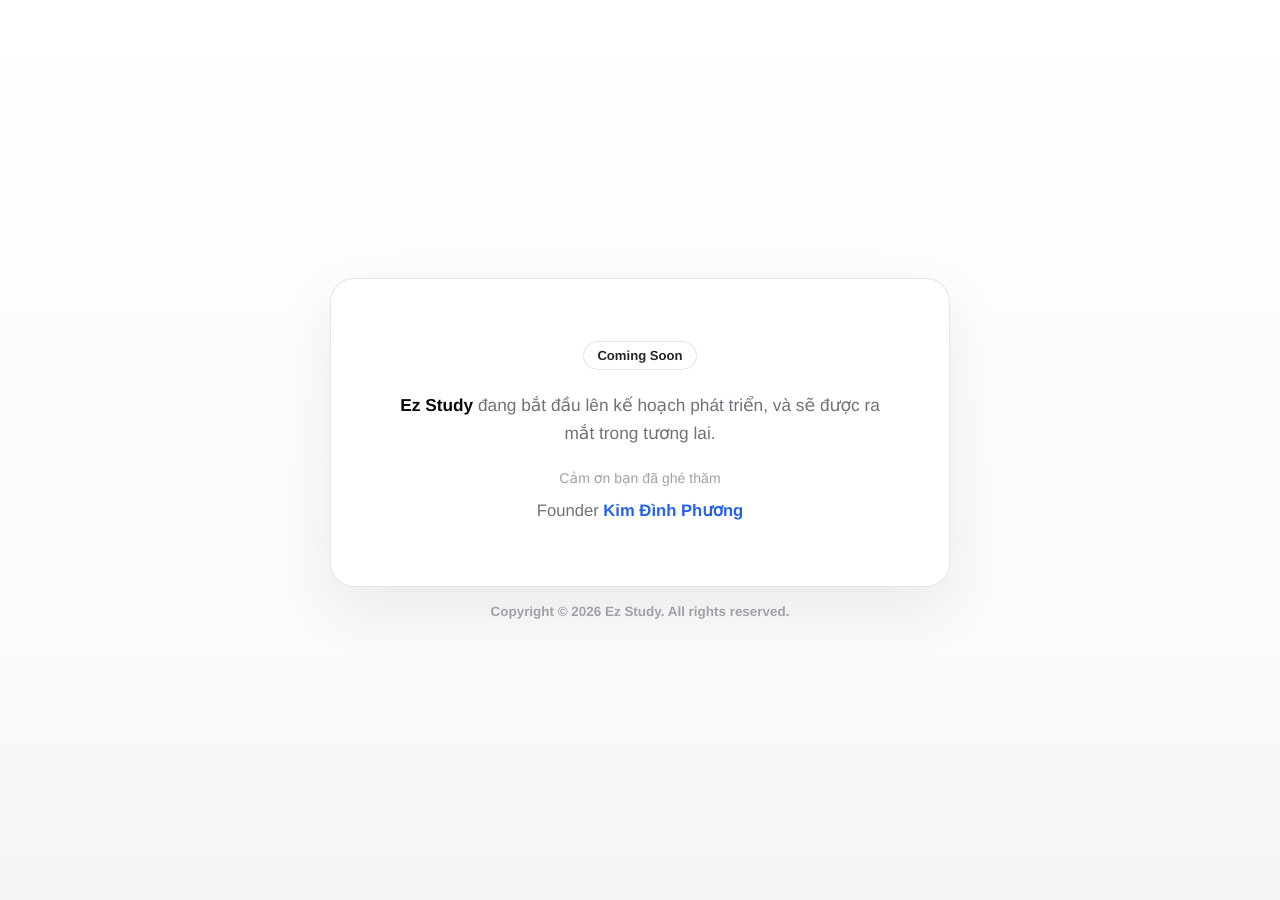
==== index.html @ 69896255 "Initial Ez Study static site" ====
<!DOCTYPE html>
<html lang="vi">
<head>
  <meta charset="UTF-8">
  <meta name="viewport" content="width=device-width, initial-scale=1.0">
  <meta name="description" content="Ez Study đang bắt đầu lên kế hoạch phát triển, và sẽ được ra mắt trong tương lai.">
  <meta property="og:type" content="website">
  <meta property="og:url" content="https://eztool.academy/">
  <meta property="og:site_name" content="Ez Study">
  <meta property="og:title" content="Ez Study">
  <meta property="og:description" content="Ez Study đang bắt đầu lên kế hoạch phát triển, và sẽ được ra mắt trong tương lai.">
  <meta property="og:image" content="https://eztool.academy/community-thumbnail.png?v=20260618-ezstudy">
  <meta property="og:image:secure_url" content="https://eztool.academy/community-thumbnail.png?v=20260618-ezstudy">
  <meta property="og:image:type" content="image/png">
  <meta property="og:image:alt" content="Ez Study community thumbnail">
  <meta property="og:image:width" content="1200">
  <meta property="og:image:height" content="630">
  <meta name="twitter:card" content="summary_large_image">
  <meta name="twitter:title" content="Ez Study">
  <meta name="twitter:description" content="Ez Study đang bắt đầu lên kế hoạch phát triển, và sẽ được ra mắt trong tương lai.">
  <meta name="twitter:image" content="https://eztool.academy/community-thumbnail.png?v=20260618-ezstudy">
  <meta name="twitter:image:alt" content="Ez Study community thumbnail">
  <title>Ez Study</title>
  <link rel="icon" href="data:image/svg+xml,%3Csvg xmlns='http://www.w3.org/2000/svg' viewBox='0 0 64 64'%3E%3Crect width='64' height='64' rx='16' fill='%2309090b'/%3E%3Ctext x='32' y='39' text-anchor='middle' font-family='Arial, Helvetica, sans-serif' font-size='22' font-weight='700' fill='white'%3EEZ%3C/text%3E%3C/svg%3E">
  <link rel="stylesheet" href="style.css">
</head>
<body>
  <main class="page-shell">
    <section class="launch" aria-label="Coming Soon">
      <p class="badge">Coming Soon</p>
      <p class="supporting"><strong>Ez Study</strong> đang bắt đầu lên kế hoạch phát triển, và sẽ được ra mắt trong tương lai.</p>
      <div class="launch-meta">
        <p class="thanks">Cảm ơn bạn đã ghé thăm</p>
        <p>Founder <span>Kim Đình Phương</span></p>
      </div>
    </section>
    <footer class="site-footer">
      <span>Copyright © 2026 Ez Study. All rights reserved.</span>
    </footer>
  </main>

  <script src="script.js"></script>
</body>
</html>
---- style.css ----
:root {
  --bg: #fafafa;
  --surface: #ffffff;
  --text: #09090b;
  --muted: #71717a;
  --line: #e4e4e7;
  --shadow: 0 22px 62px rgba(0, 0, 0, 0.07);
}

* {
  box-sizing: border-box;
}

html {
  min-height: 100%;
}

body {
  min-height: 100vh;
  margin: 0;
  color: var(--text);
  background: linear-gradient(180deg, #ffffff 0%, var(--bg) 76%, #f4f4f5 100%);
  font-family: -apple-system, BlinkMacSystemFont, "Segoe UI", Arial, Helvetica, sans-serif;
  -webkit-font-smoothing: antialiased;
  text-rendering: geometricPrecision;
}

.page-shell {
  min-height: 100vh;
  display: grid;
  align-content: center;
  justify-items: center;
  gap: 16px;
  padding: 28px 20px;
}

.launch {
  width: min(620px, 100%);
  padding: 62px 48px;
  border: 1px solid rgba(228, 228, 231, 0.9);
  border-radius: 24px;
  background: rgba(255, 255, 255, 0.82);
  box-shadow: var(--shadow);
  text-align: center;
}

.badge {
  width: fit-content;
  margin: 0 auto 22px;
  padding: 6px 13px;
  border: 1px solid var(--line);
  border-radius: 999px;
  color: #27272a;
  background: #ffffff;
  font-size: 0.82rem;
  font-weight: 700;
  letter-spacing: 0;
}

.supporting {
  max-width: 500px;
  margin: 0 auto;
  color: var(--muted);
  font-size: 1.08rem;
  line-height: 1.62;
}

.supporting strong {
  color: var(--text);
  font-weight: 760;
}

.launch-meta {
  display: grid;
  gap: 8px;
  margin-top: 20px;
  color: var(--muted);
  font-size: 0.96rem;
  line-height: 1.55;
}

.launch-meta p {
  margin: 0;
}

.launch-meta p:not(.thanks) {
  font-size: 1.04rem;
  font-weight: 520;
}

.launch-meta .thanks {
  color: #a1a1aa;
  font-size: 0.88rem;
}

.launch-meta span {
  color: #2563eb;
  font-weight: 760;
  transition: color 160ms ease;
}

.launch-meta span:hover {
  color: #1d4ed8;
}

.site-footer {
  display: inline-flex;
  flex-direction: column;
  align-items: center;
  justify-content: center;
  flex-wrap: wrap;
  width: min(100%, 420px);
  gap: 6px;
  color: #a1a1aa;
  font-size: 0.84rem;
  font-weight: 600;
  line-height: 1.4;
  text-align: center;
  letter-spacing: 0;
}

.ready .launch {
  animation: reveal 420ms ease both;
}

.badge,
.supporting,
.launch-meta,
.site-footer {
  opacity: 0;
  transform: translateY(8px);
}

.ready .badge {
  animation: revealItem 420ms ease 80ms both;
}

.ready .supporting {
  animation: revealItem 420ms ease 180ms both;
}

.ready .launch-meta {
  animation: revealItem 420ms ease 280ms both;
}

.ready .site-footer {
  animation: revealItem 420ms ease 380ms both;
}

@keyframes reveal {
  from {
    opacity: 0;
    transform: translateY(8px);
  }

  to {
    opacity: 1;
    transform: translateY(0);
  }
}

@keyframes revealItem {
  from {
    opacity: 0;
    transform: translateY(8px);
  }

  to {
    opacity: 1;
    transform: translateY(0);
  }
}

@media (max-width: 760px) {
  .launch {
    width: min(540px, 100%);
    padding: 48px 30px;
    border-radius: 22px;
  }
}

@media (max-width: 480px) {
  .page-shell {
    gap: 14px;
    padding: 22px 14px;
  }

  .launch {
    padding: 34px 18px;
    border-radius: 20px;
  }

  .badge {
    margin-bottom: 18px;
    font-size: 0.78rem;
  }

  .supporting {
    font-size: 0.92rem;
    line-height: 1.58;
  }

  .launch-meta {
    gap: 6px;
    margin-top: 18px;
    font-size: 0.86rem;
  }

  .launch-meta p:not(.thanks) {
    font-size: 0.92rem;
  }

  .launch-meta .thanks {
    font-size: 0.8rem;
  }

  .site-footer {
    width: min(100%, 340px);
    font-size: 0.76rem;
  }

}

@media (prefers-reduced-motion: reduce) {
  .ready .launch,
  .ready .badge,
  .ready .supporting,
  .ready .launch-meta,
  .ready .site-footer {
    animation: none;
  }

  .badge,
  .supporting,
  .launch-meta,
  .site-footer {
    opacity: 1;
    transform: none;
  }
}
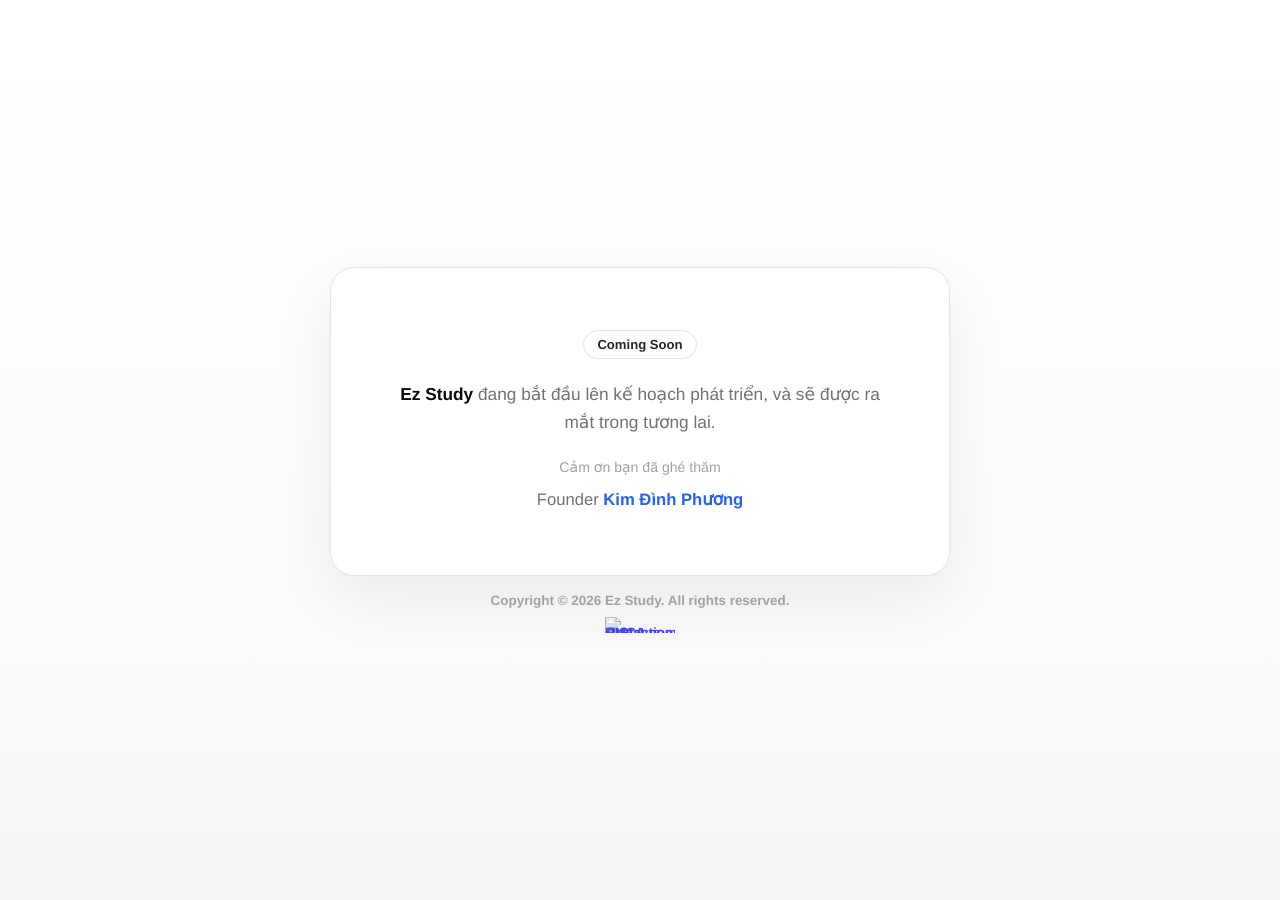
==== commit a5bdcffc: "Restore DMCA badge" ====
--- a/index.html
+++ b/index.html
@@ -4,13 +4,15 @@
   <meta charset="UTF-8">
   <meta name="viewport" content="width=device-width, initial-scale=1.0">
   <meta name="description" content="Ez Study đang bắt đầu lên kế hoạch phát triển, và sẽ được ra mắt trong tương lai.">
+  <meta name='dmca-site-verification' content='bG5tMEN1SDh0VGtJQkcxNjlDazZ5QT090' />
+  <link rel="canonical" href="https://ezstudy.one/">
   <meta property="og:type" content="website">
-  <meta property="og:url" content="https://eztool.academy/">
+  <meta property="og:url" content="https://ezstudy.one/">
   <meta property="og:site_name" content="Ez Study">
   <meta property="og:title" content="Ez Study">
   <meta property="og:description" content="Ez Study đang bắt đầu lên kế hoạch phát triển, và sẽ được ra mắt trong tương lai.">
-  <meta property="og:image" content="https://eztool.academy/community-thumbnail.png?v=20260618-ezstudy">
-  <meta property="og:image:secure_url" content="https://eztool.academy/community-thumbnail.png?v=20260618-ezstudy">
+  <meta property="og:image" content="https://ezstudy.one/community-thumbnail.png?v=20260618-ezstudy">
+  <meta property="og:image:secure_url" content="https://ezstudy.one/community-thumbnail.png?v=20260618-ezstudy">
   <meta property="og:image:type" content="image/png">
   <meta property="og:image:alt" content="Ez Study community thumbnail">
   <meta property="og:image:width" content="1200">
@@ -18,7 +20,7 @@
   <meta name="twitter:card" content="summary_large_image">
   <meta name="twitter:title" content="Ez Study">
   <meta name="twitter:description" content="Ez Study đang bắt đầu lên kế hoạch phát triển, và sẽ được ra mắt trong tương lai.">
-  <meta name="twitter:image" content="https://eztool.academy/community-thumbnail.png?v=20260618-ezstudy">
+  <meta name="twitter:image" content="https://ezstudy.one/community-thumbnail.png?v=20260618-ezstudy">
   <meta name="twitter:image:alt" content="Ez Study community thumbnail">
   <title>Ez Study</title>
   <link rel="icon" href="data:image/svg+xml,%3Csvg xmlns='http://www.w3.org/2000/svg' viewBox='0 0 64 64'%3E%3Crect width='64' height='64' rx='16' fill='%2309090b'/%3E%3Ctext x='32' y='39' text-anchor='middle' font-family='Arial, Helvetica, sans-serif' font-size='22' font-weight='700' fill='white'%3EEZ%3C/text%3E%3C/svg%3E">
@@ -36,9 +38,20 @@
     </section>
     <footer class="site-footer">
       <span>Copyright © 2026 Ez Study. All rights reserved.</span>
+      <a
+        class="dmca-badge"
+        href="https://www.dmca.com/Protection/Status.aspx?ID=bG5tMEN1SDh0VGtJQkcxNjlDazZ5QT090"
+        title="DMCA.com Protection Status"
+      >
+        <img
+          src="https://images.dmca.com/Badges/dmca-badge-w250-2x1-04.png?ID=bG5tMEN1SDh0VGtJQkcxNjlDazZ5QT090"
+          alt="DMCA.com Protection Status"
+        >
+      </a>
     </footer>
   </main>
 
   <script src="script.js"></script>
+  <script src="https://images.dmca.com/Badges/DMCABadgeHelper.min.js"></script>
 </body>
 </html>
--- a/style.css
+++ b/style.css
@@ -119,6 +119,29 @@
   letter-spacing: 0;
 }
 
+.dmca-badge {
+  display: inline-flex;
+  flex: 0 0 auto;
+  width: 70px;
+  line-height: 0;
+  opacity: 0.72;
+  overflow: hidden;
+  transition: opacity 160ms ease;
+}
+
+.dmca-badge:hover {
+  opacity: 1;
+}
+
+.dmca-badge img {
+  display: block;
+  width: 70px !important;
+  max-width: 70px !important;
+  height: auto !important;
+  max-height: 31px !important;
+  object-fit: contain;
+}
+
 .ready .launch {
   animation: reveal 420ms ease both;
 }
@@ -219,6 +242,15 @@
     font-size: 0.76rem;
   }
 
+  .dmca-badge {
+    width: 64px;
+  }
+
+  .dmca-badge img {
+    width: 64px !important;
+    max-width: 64px !important;
+    max-height: 28px !important;
+  }
 }
 
 @media (prefers-reduced-motion: reduce) {
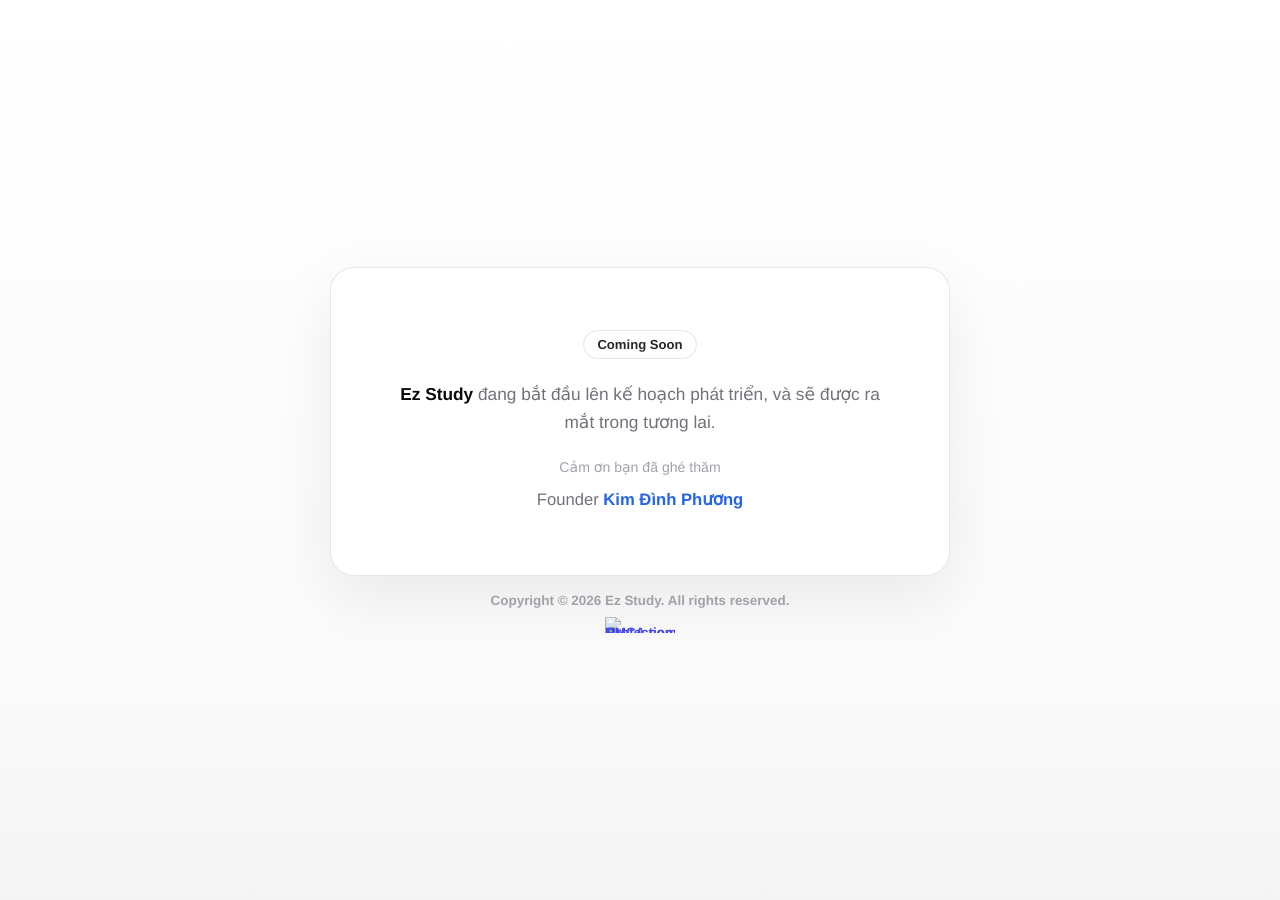
==== commit ef80b72c: "Fix DMCA badge link" ====
--- a/index.html
+++ b/index.html
@@ -40,18 +40,19 @@
       <span>Copyright © 2026 Ez Study. All rights reserved.</span>
       <a
         class="dmca-badge"
-        href="https://www.dmca.com/Protection/Status.aspx?ID=bG5tMEN1SDh0VGtJQkcxNjlDazZ5QT090"
-        title="DMCA.com Protection Status"
+        href="https://www.dmca.com/"
+        rel="noopener nofollow"
+        target="_blank"
+        title="DMCA.com Protection"
       >
         <img
-          src="https://images.dmca.com/Badges/dmca-badge-w250-2x1-04.png?ID=bG5tMEN1SDh0VGtJQkcxNjlDazZ5QT090"
-          alt="DMCA.com Protection Status"
+          src="https://images.dmca.com/Badges/dmca-badge-w250-2x1-04.png"
+          alt="DMCA.com Protection"
         >
       </a>
     </footer>
   </main>
 
   <script src="script.js"></script>
-  <script src="https://images.dmca.com/Badges/DMCABadgeHelper.min.js"></script>
 </body>
 </html>
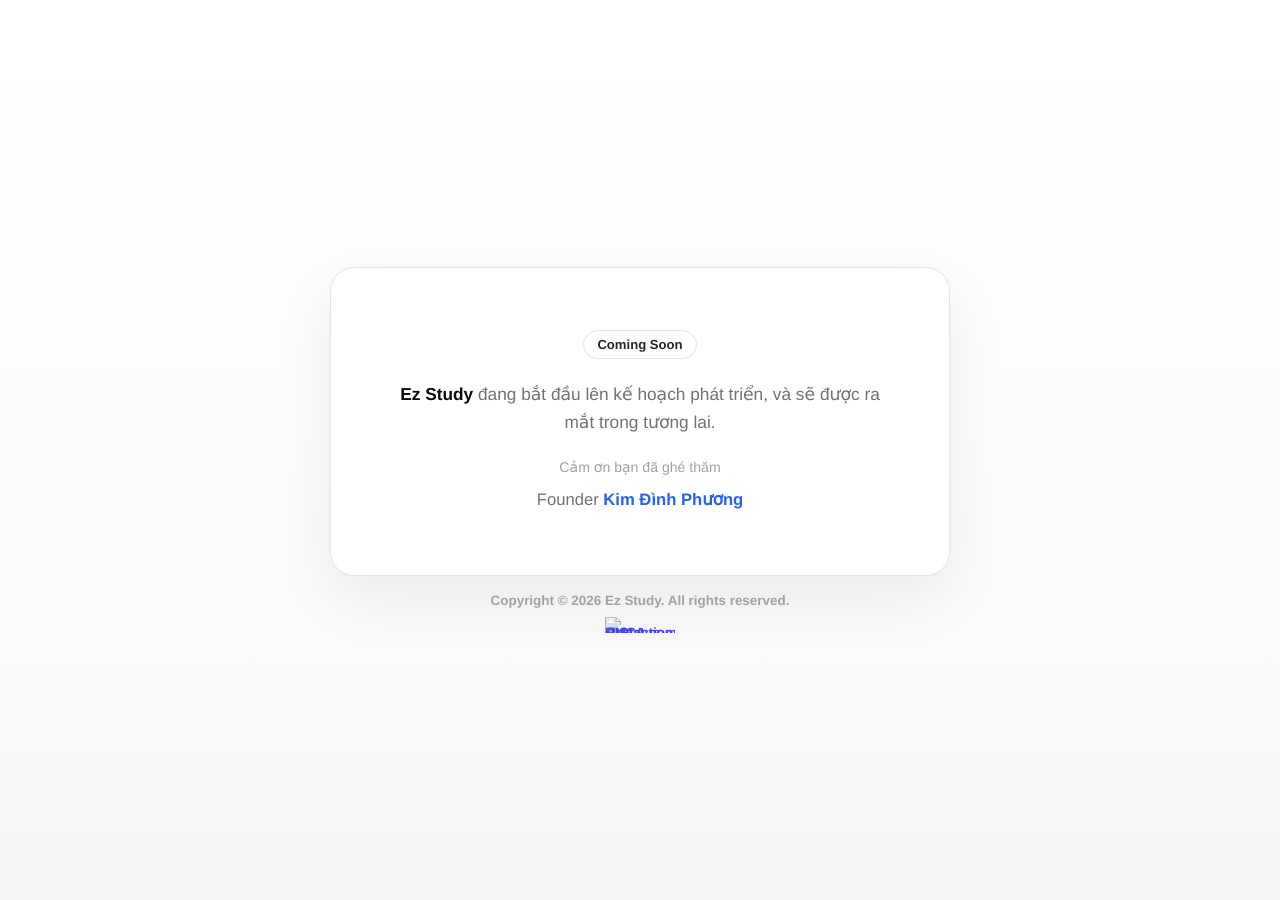
==== commit 47323866: "Use verified DMCA badge status ID" ====
--- a/index.html
+++ b/index.html
@@ -40,19 +40,18 @@
       <span>Copyright © 2026 Ez Study. All rights reserved.</span>
       <a
         class="dmca-badge"
-        href="https://www.dmca.com/"
-        rel="noopener nofollow"
-        target="_blank"
-        title="DMCA.com Protection"
+        href="https://www.dmca.com/Protection/Status.aspx?ID=5a1e0cc9-8158-46c6-97a7-ba374504dcb5"
+        title="DMCA.com Protection Status"
       >
         <img
-          src="https://images.dmca.com/Badges/dmca-badge-w250-2x1-04.png"
-          alt="DMCA.com Protection"
+          src="https://images.dmca.com/Badges/dmca-badge-w250-2x1-04.png?ID=5a1e0cc9-8158-46c6-97a7-ba374504dcb5"
+          alt="DMCA.com Protection Status"
         >
       </a>
     </footer>
   </main>
 
   <script src="script.js"></script>
+  <script src="https://images.dmca.com/Badges/DMCABadgeHelper.min.js"></script>
 </body>
 </html>
